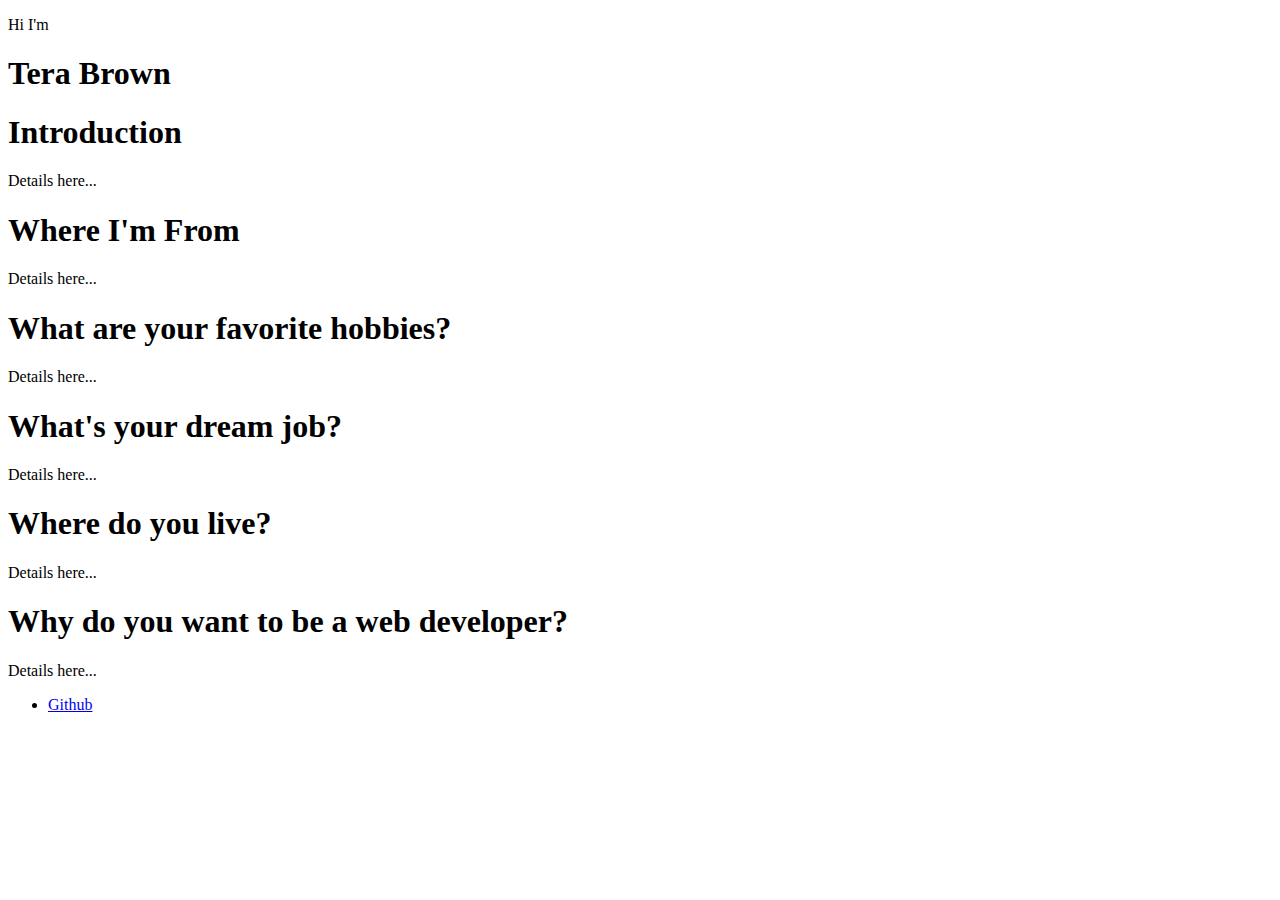
==== index.html @ 157cd0f1 "updating our h1 tag with our name" ====
<!doctype html>

<html lang="en">

<head>
    <meta charset="utf-8">

    <title>About Me</title>
    <link rel="stylesheet" href="css/style.css">

</head>

<body>
    <header class='masthead'>
        <p class='masthead-intro'>Hi I'm</p>
        <h1 class='masthead-heading'>Tera Brown</h1>
    </header>
    <section class="details">
      <h1>Introduction</h1>
      <p>Details here...</p>
      <h1>Where I'm From</h1>
      <p>Details here...</p>
      <h1>What are your favorite hobbies?</h1>
      <p>Details here...</p>
      <h1>What's your dream job?</h1>
      <p>Details here...</p>
      <h1>Where do you live?</h1>
      <p>Details here...</p>
      <h1>Why do you want to be a web developer?</h1>
      <p>Details here...</p>
    </section>

    <footer id="footer">
        <ul class="social">
          <li><a href="http://www.github.com/usernamehere">Github</a></li>
        </ul>
    </footer>
</body>

</html>
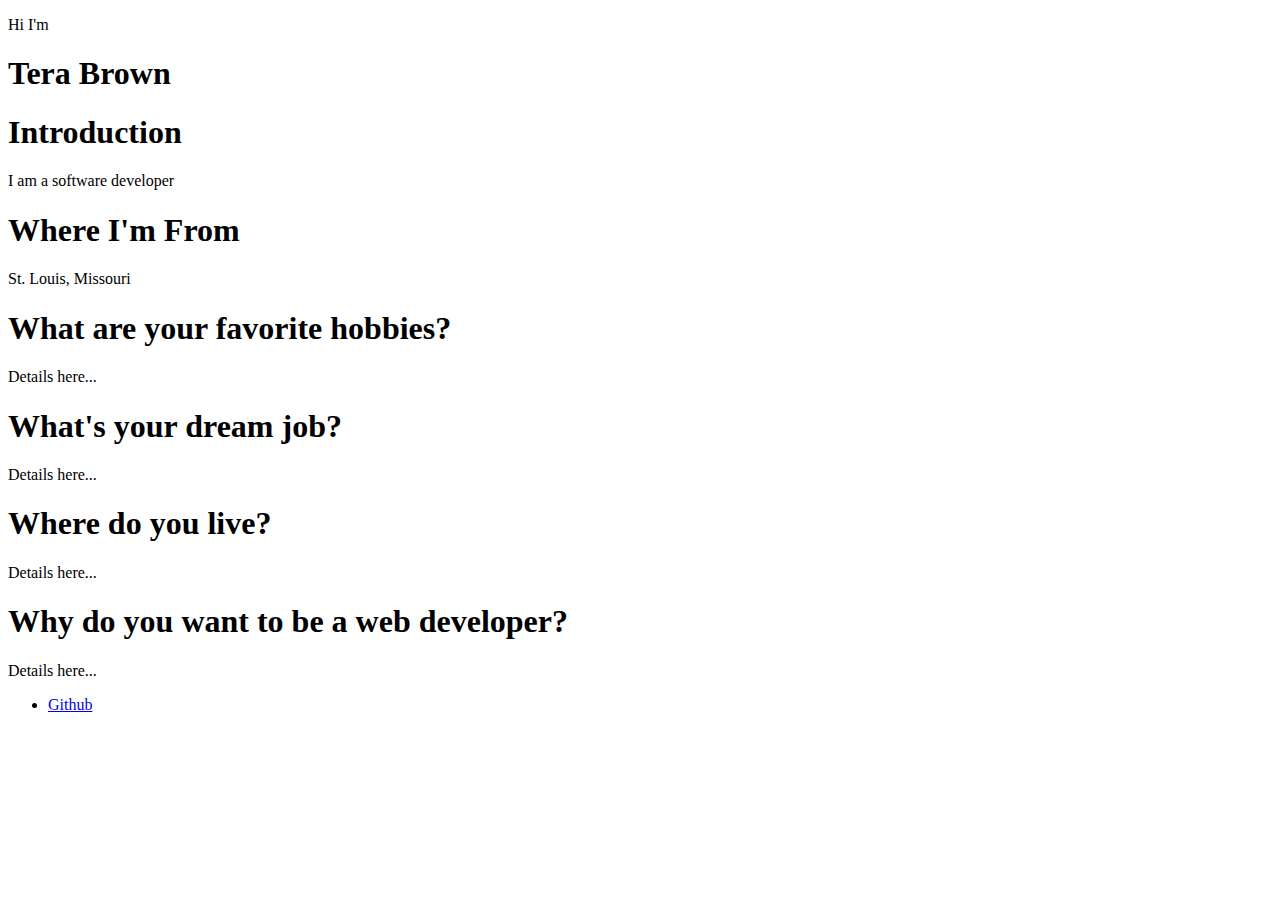
==== commit f56d1a4d: "updating our details" ====
--- a/index.html
+++ b/index.html
@@ -17,9 +17,9 @@
     </header>
     <section class="details">
       <h1>Introduction</h1>
-      <p>Details here...</p>
+      <p>I am a software developer</p>
       <h1>Where I'm From</h1>
-      <p>Details here...</p>
+      <p>St. Louis, Missouri</p>
       <h1>What are your favorite hobbies?</h1>
       <p>Details here...</p>
       <h1>What's your dream job?</h1>
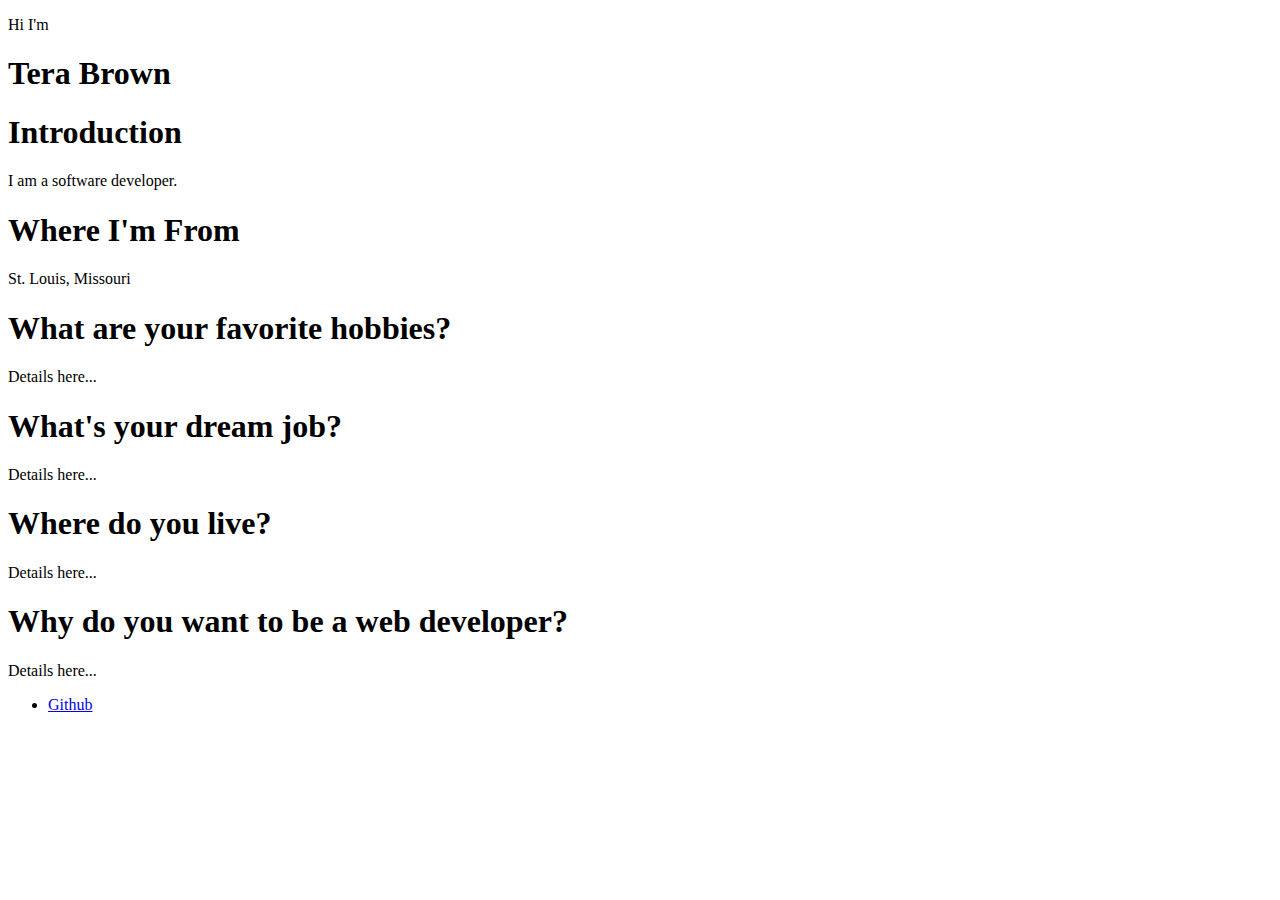
==== commit 78cd6a6f: "updating our details" ====
--- a/index.html
+++ b/index.html
@@ -17,7 +17,7 @@
     </header>
     <section class="details">
       <h1>Introduction</h1>
-      <p>I am a software developer</p>
+      <p>I am a software developer.</p>
       <h1>Where I'm From</h1>
       <p>St. Louis, Missouri</p>
       <h1>What are your favorite hobbies?</h1>
